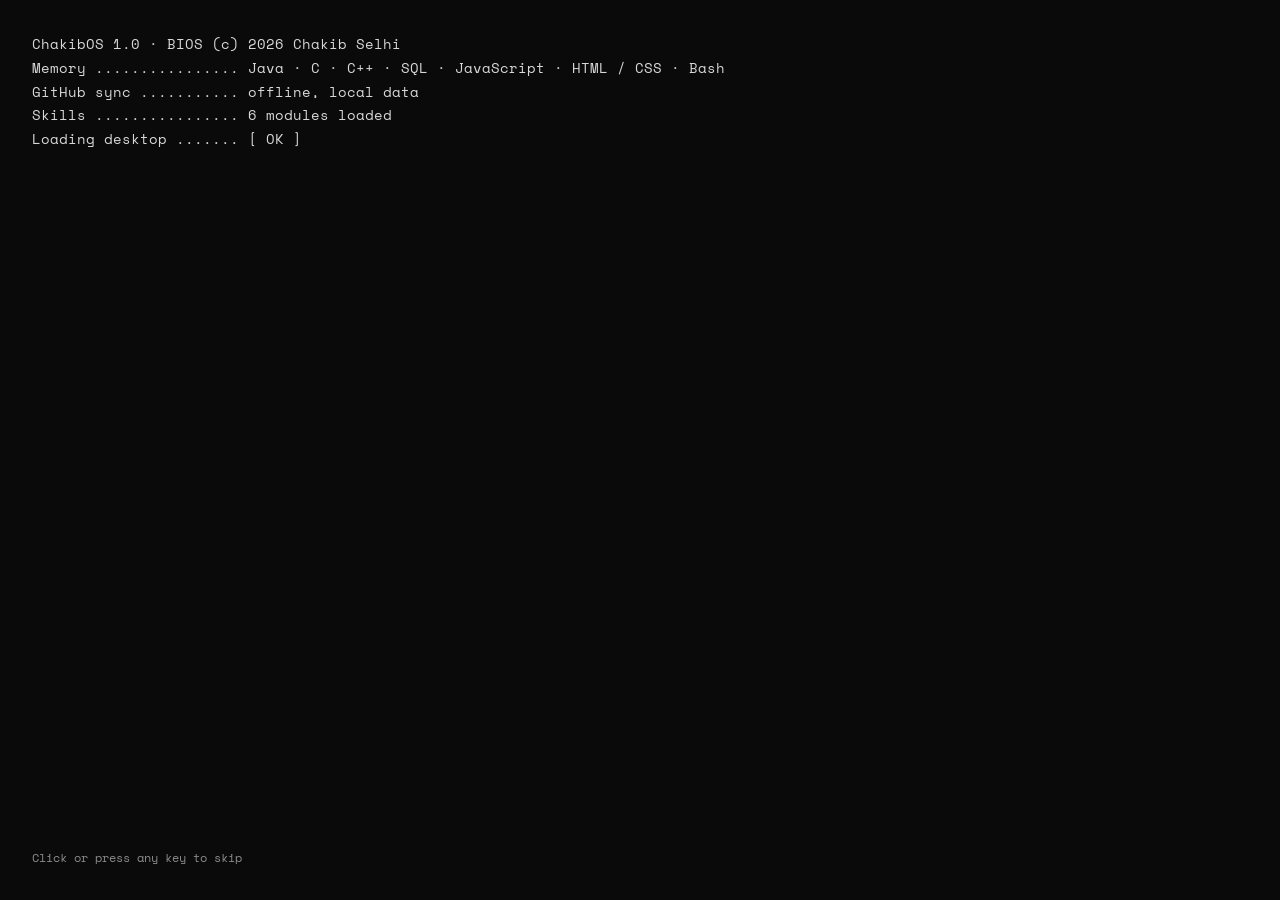
==== index.html @ a16cc72a "refactor(menus): simplifie les menus et la fenêtre Comment naviguer - ChakibOS : À propos de ChakibO" ====
<!doctype html>
<html lang="fr">
<head>
<meta charset="utf-8">
<meta name="viewport" content="width=device-width, initial-scale=1">
<title>ChakibOS · Portfolio de Chakib Selhi</title>
<meta name="description" content="Portfolio de Chakib Selhi, étudiant en génie logiciel à l'UQAM, à la recherche d'un stage en cybersécurité, analyse, développement ou TI.">
<meta name="theme-color" content="#2F6F73">
<meta property="og:title" content="ChakibOS · Portfolio de Chakib Selhi">
<meta property="og:description" content="Étudiant en génie logiciel à l'UQAM, à la recherche d'un stage en cybersécurité, analyse, développement ou TI. / Software engineering student at UQAM, looking for an internship.">
<meta property="og:type" content="website">
<link rel="icon" href="assets/favicon.svg" type="image/svg+xml">
<link rel="preconnect" href="https://fonts.googleapis.com">
<link rel="preconnect" href="https://fonts.gstatic.com" crossorigin>
<link rel="preconnect" href="https://api.github.com" crossorigin>
<link rel="stylesheet" href="https://fonts.googleapis.com/css2?family=Silkscreen:wght@400;700&family=Space+Mono:wght@400;700&display=swap">
<link rel="stylesheet" href="css/os.css?v=20261104052215">
</head>
<body>
<a class="skip" href="simple.html" data-i18n="skip">Aller à la version simple du CV</a>

<header class="menubar">
  <nav class="menubar__menus" aria-label="Menu">
    <div class="mb">
      <button type="button" class="mb__btn mb__btn--logo" data-menu="systeme" aria-haspopup="true" aria-expanded="false" data-i18n-aria="menu.system">◆<span class="mb__brand"> ChakibOS</span></button>
      <div class="menu" role="menu" data-menu-panel="systeme" hidden>
        <button type="button" role="menuitem" data-cmd="open:apropos-os" data-i18n="menu.aboutOs">À propos de ChakibOS</button>
        <hr>
        <button type="button" role="menuitem" data-cmd="reboot" data-i18n="menu.reboot">Redémarrer</button>
      </div>
    </div>
    <div class="mb">
      <button type="button" class="mb__btn" data-menu="aide" aria-haspopup="true" aria-expanded="false" data-i18n="menu.help">Aide</button>
      <div class="menu" role="menu" data-menu-panel="aide" hidden>
        <button type="button" role="menuitem" data-cmd="lang" class="menu__lang" data-i18n="menu.lang">English version</button>
        <hr>
        <button type="button" role="menuitem" data-cmd="open:aide" data-i18n="menu.howto">Comment naviguer</button>
        <button type="button" role="menuitem" data-cmd="wallpaper" data-i18n="menu.wallpaper">Changer le fond d'écran</button>
        <button type="button" role="menuitem" data-cmd="source" data-i18n="menu.github">Mes dépôts GitHub</button>
      </div>
    </div>
  </nav>
  <div class="menubar__right">
    <a class="mb__link" href="simple.html" data-i18n="menu.simpleLink">Version simple</a>
    <time id="clock" class="mb__clock"><span class="mb__day"></span> <span class="mb__time"></span></time>
  </div>
</header>

<main id="desktop" class="desktop">
  <h1 class="sr-only" data-i18n="h1">Chakib Selhi, étudiant en génie logiciel à l'UQAM : portfolio</h1>
  <nav id="icons" class="icons" data-i18n-aria="desk.aria" aria-label="Icônes du bureau"></nav>
  <div id="windows" class="windows"></div>
</main>

<footer class="taskbar">
  <div class="mb">
    <button type="button" class="task-start" data-menu="demarrer" aria-haspopup="true" aria-expanded="false">◆ Menu</button>
    <div class="menu menu--up" role="menu" data-menu-panel="demarrer" hidden>
      <div data-fill="apps"></div>
    </div>
  </div>
  <div id="task-list" class="task-list" data-i18n-aria="task.aria" aria-label="Fenêtres ouvertes"></div>
  <a class="task-gh" href="https://github.com/Chakib-Selhi" target="_blank" rel="noopener">GitHub</a>
</footer>

<div id="boot" class="boot" hidden>
  <div class="boot__log" aria-live="polite"></div>
  <p class="boot__hint" data-i18n="boot.hint">Cliquez ou appuyez sur une touche pour passer</p>
</div>

<noscript>
  <div class="noscript">ChakibOS a besoin de JavaScript / ChakibOS needs JavaScript. <a href="simple.html">Version simple</a>.</div>
</noscript>

<script src="js/data.js?v=20261104052215"></script>
<script src="js/i18n.js?v=20261104052215"></script>
<script src="js/icons.js?v=20261104052215"></script>
<script src="js/github.js?v=20261104052215"></script>
<script src="js/cv.js?v=20261104052215"></script>
<script src="js/apps.js?v=20261104052215"></script>
<script src="js/terminal.js?v=20261104052215"></script>
<script src="js/os.js?v=20261104052215"></script>
</body>
</html>
---- css/os.css ----
/* ===== ChakibOS ===== */
:root {
  --desk: #2F6F73;
  --face: #EFEBE2;
  --paper: #FFFFFF;
  --ink: #111111;
  --muted: #4A4A4A;
  --accent: #F2A33A;
  --red: #B3361A;
  --yellow: #F7D774;
  --green: #2F9E5B;
  --blue: #2457D6;
  --menu-h: 34px;
  --task-h: 42px;
  --font-pixel: "Silkscreen", ui-monospace, Menlo, monospace;
  --font-mono: "Space Mono", ui-monospace, Menlo, Consolas, monospace;
}

*, *::before, *::after { box-sizing: border-box; }
html, body { height: 100%; margin: 0; }
body {
  background: var(--desk);
  color: var(--ink);
  font: 13px/1.5 var(--font-mono);
  overflow: hidden;
  -webkit-font-smoothing: antialiased;
}
button, input, textarea { font: inherit; color: inherit; }
a { color: var(--ink); }
a:hover { color: var(--red); }
code, kbd { font-family: var(--font-mono); }
:focus-visible { outline: 2px dashed var(--ink); outline-offset: 2px; }
.pixel { font-family: var(--font-pixel); }
.sr-only { position: absolute; width: 1px; height: 1px; overflow: hidden; clip: rect(0 0 0 0); white-space: nowrap; }
.skip { position: absolute; left: 8px; top: -60px; z-index: 9999; background: var(--ink); color: var(--face); padding: 8px 12px; }
.skip:focus { top: 8px; color: var(--face); }
[hidden] { display: none !important; }

/* ===== Barre de menus ===== */
.menubar {
  position: fixed; top: 0; left: 0; right: 0; height: var(--menu-h); z-index: 5000;
  display: flex; align-items: stretch; justify-content: space-between;
  background: var(--face); border-bottom: 2px solid var(--ink);
  font-family: var(--font-pixel); font-size: 13px;
}
.menubar__menus { display: flex; align-items: stretch; }
.menubar__right { display: flex; align-items: center; gap: 16px; padding: 0 14px; white-space: nowrap; }
.mb { position: relative; display: flex; }
.mb__btn {
  border: 0; background: transparent; padding: 0 12px; cursor: pointer;
  font-family: var(--font-pixel); font-size: 13px;
}
.mb__btn--logo { font-weight: 700; white-space: nowrap; }
.hint-touch { display: none; }
@media (hover: none) and (pointer: coarse) {
  .hint-mouse { display: none; }
  .hint-touch { display: inline; }
}
.mb__btn[aria-expanded="true"], .mb__btn:hover { background: var(--ink); color: var(--face); }
.mb__link { font-size: 12px; text-decoration: none; }
.mb__link:hover { text-decoration: underline; color: var(--ink); }
.mb__clock { font-size: 12px; }

.menu {
  position: absolute; top: 100%; left: 0; min-width: 230px; z-index: 6000;
  display: flex; flex-direction: column; padding: 4px 0;
  background: var(--face); border: 2px solid var(--ink); box-shadow: 4px 4px 0 var(--ink);
  font-family: var(--font-mono); font-size: 13px;
}
.menu--up { top: auto; bottom: calc(100% + 6px); }
.menu [role="menuitem"] {
  display: flex; justify-content: space-between; gap: 16px; width: 100%;
  border: 0; background: transparent; padding: 7px 16px; text-align: left; cursor: pointer;
}
.menu [role="menuitem"]:hover, .menu [role="menuitem"]:focus-visible { background: var(--ink); color: var(--face); outline: none; }
.menu kbd { font-size: 11px; opacity: .75; }
.menu hr { border: 0; border-top: 1px solid var(--ink); margin: 4px 0; }

/* ===== Bureau ===== */
.desktop {
  position: fixed; top: var(--menu-h); bottom: var(--task-h); left: 0; right: 0;
  background-color: var(--desk);
  background-image: radial-gradient(rgba(255, 255, 255, .10) 1px, transparent 1px);
  background-size: 14px 14px;
  overflow: hidden;
}
.icons {
  position: absolute; top: 14px; left: 10px; bottom: 14px;
  display: flex; flex-direction: column; flex-wrap: wrap; align-content: flex-start; gap: 4px 8px;
}
.icon {
  width: 100px; padding: 6px 2px; border: 0; background: transparent; cursor: pointer;
  display: flex; flex-direction: column; align-items: center; gap: 5px;
}
.icon__img { height: 46px; display: flex; align-items: flex-end; }
.icon__label {
  color: #FFFFFF; font-size: 12px; line-height: 1.3; padding: 1px 6px; text-align: center;
  text-shadow: 1px 1px 0 rgba(0, 0, 0, .45);
}
.icon.is-selected .icon__label { background: var(--face); color: var(--ink); text-shadow: none; }
.icon.is-selected .icon__img svg { filter: drop-shadow(2px 2px 0 rgba(0, 0, 0, .35)); }
.icon:focus-visible { outline: 2px dashed var(--face); }

.windows { position: absolute; inset: 0; pointer-events: none; }

/* ===== Fenêtres ===== */
.win {
  position: absolute; pointer-events: auto;
  display: flex; flex-direction: column;
  min-width: 300px; min-height: 180px;
  background: var(--face); border: 2px solid var(--ink); box-shadow: 6px 6px 0 var(--ink);
}
.win:focus { outline: none; }
.win.is-opening { animation: win-open .14s ease-out; }
@keyframes win-open { from { transform: scale(.96); opacity: .4; } to { transform: none; opacity: 1; } }
.win.is-dragging { opacity: .94; }
.win.is-max { left: 0 !important; top: 0 !important; width: 100% !important; height: 100% !important; box-shadow: none; }

.win__bar {
  flex: none; display: flex; align-items: center; gap: 8px; height: 30px; padding: 0 6px;
  border-bottom: 2px solid var(--ink); background-color: var(--face);
  cursor: grab; user-select: none; touch-action: none;
}
.win.is-dragging .win__bar { cursor: grabbing; }
.win.is-active .win__bar { background-image: repeating-linear-gradient(0deg, var(--ink) 0 1px, transparent 1px 3px); }
.win--dialog.is-active .win__bar { background-color: var(--accent); background-image: none; }
.win__title {
  flex: 1; margin: 0; min-width: 0; text-align: center;
  font: 700 12px var(--font-pixel); white-space: nowrap; overflow: hidden; text-overflow: ellipsis;
}
.win__title span { background: var(--face); padding: 0 10px; }
.win--dialog .win__title span { background: transparent; }
.win__btn {
  flex: none; width: 20px; height: 20px; padding: 0; cursor: pointer;
  display: grid; place-items: center;
  background: var(--face); border: 2px solid var(--ink);
}
.win__btn:hover { background: var(--ink); }
.win__btn:hover svg path, .win__btn:hover svg rect { stroke: var(--face); }
/* Bouton fermer : pastille rouge avec un x, en haut à gauche. */
.win__btn--close { border-radius: 50%; background: #FF5F57; border: 1.5px solid #8F1D17; }
.win__btn--close:hover { background: #E0443C; }
.win__btn--close:hover svg path { stroke: #FFFFFF; }
.win__body { flex: 1; min-height: 0; overflow: auto; background: var(--paper); }
.win__resize {
  position: absolute; right: 0; bottom: 0; width: 18px; height: 18px; cursor: nwse-resize;
  background: repeating-linear-gradient(135deg, transparent 0 3px, var(--ink) 3px 5px);
  clip-path: polygon(100% 0, 100% 100%, 0 100%);
}
.statusbar {
  margin-top: auto; padding: 5px 12px; border-top: 1px solid var(--ink);
  background: var(--face); font-size: 11px;
}

/* ===== Éléments communs ===== */
.btn {
  display: inline-flex; align-items: center; justify-content: center; gap: 6px;
  min-height: 34px; padding: 6px 14px; cursor: pointer; text-decoration: none;
  background: var(--face); color: var(--ink); border: 2px solid var(--ink); box-shadow: 2px 2px 0 var(--ink);
}
.btn:hover { color: var(--ink); background: #FFFFFF; }
.btn:active { transform: translate(2px, 2px); box-shadow: none; }
.btn--primary { background: var(--ink); color: var(--face); }
.btn--primary:hover { background: #333333; color: #FFFFFF; }
.btn--default { outline: 2px solid var(--ink); outline-offset: 2px; }
.btn--sm { min-height: 28px; padding: 3px 10px; font-size: 12px; }
.btn-row { display: flex; flex-wrap: wrap; align-items: center; gap: 10px; margin-top: 12px; }
.linkbtn { border: 0; background: none; padding: 0; text-decoration: underline; cursor: pointer; }
.linkbtn:hover { color: var(--red); }
.meta { margin: 4px 0; font-size: 12px; color: var(--muted); }
.badge {
  display: inline-block; padding: 0 7px; font-size: 11px; line-height: 18px; vertical-align: middle;
  border: 1px solid var(--ink); font-family: var(--font-mono); font-weight: 400;
}
.badge--ok { background: #CDEBD6; }
.badge--wip { background: #FBE3B8; }
.badge--plan { background: #D6E2FA; }
.badge--hot { background: var(--accent); }
.chips { list-style: none; display: flex; flex-wrap: wrap; gap: 6px; margin: 8px 0 0; padding: 0; }
.chips li { border: 1px solid var(--ink); background: var(--face); padding: 1px 8px; font-size: 12px; }

/* ===== À propos ===== */
.about { display: flex; flex-wrap: wrap; gap: 20px; padding: 20px; background: var(--face); min-height: 100%; }
.about__avatar {
  flex: none; width: 92px; height: 92px; display: grid; place-items: center;
  background: var(--ink); color: var(--face); font: 700 30px var(--font-pixel);
}
.about__main { flex: 1 1 280px; min-width: 0; }
.about__name { margin: 0; font-size: 24px; line-height: 1.1; }
.about__role { margin: 6px 0 8px; font-weight: 700; }
.about p { margin: 0 0 8px; }
.specs { display: grid; grid-template-columns: 110px minmax(0, 1fr); gap: 3px 12px; margin: 10px 0 0; font-size: 12px; }
.specs dt { font-weight: 700; }
.specs dd { margin: 0; }
.specs__hot { color: var(--red); font-weight: 700; }

/* ===== Explorateur ===== */
.explorer { display: flex; flex-direction: column; min-height: 100%; }
.explorer__path { padding: 6px 12px; border-bottom: 1px solid var(--ink); background: var(--face); font-size: 12px; }
.explorer__grid {
  display: grid; grid-template-columns: repeat(auto-fill, minmax(118px, 1fr)); gap: 10px; padding: 16px 14px;
}
.file {
  display: flex; flex-direction: column; align-items: center; gap: 5px; padding: 10px 4px 8px; cursor: pointer;
  background: transparent; border: 2px solid transparent; text-align: center;
}
.file__icon { height: 48px; display: flex; align-items: flex-end; }
.file__name { font-size: 12px; font-weight: 700; word-break: break-word; }
.file__tag { font-size: 10px; color: var(--muted); }
.file:hover { border-color: #BBBBBB; }
.file.is-selected { background: var(--accent); border-color: var(--ink); }
.file.is-selected .file__tag { color: var(--ink); }
.file--slot { border: 2px dashed #8A8A8A; }
.file--slot .file__icon { align-items: center; }
.explorer__detail { margin: 0 14px 14px; }
.detail {
  display: flex; gap: 16px; padding: 14px 16px; border: 2px solid var(--ink); background: #F7F5EF;
}
.detail__icon { flex: none; }
.detail__main { min-width: 0; }
.detail h3 { margin: 0 0 4px; font-size: 15px; }
.detail p { margin: 0 0 4px; }

/* ===== Fiche projet et documents ===== */
.doc { padding: 20px 24px 24px; max-width: 760px; }
.doc__head { display: flex; gap: 14px; align-items: center; margin-bottom: 10px; }
.doc__icon { flex: none; }
.doc__title { margin: 0; font-size: 22px; line-height: 1.1; }
.doc__lead { font-size: 14px; margin: 0 0 14px; }
.doc__h { margin: 18px 0 6px; font: 700 13px var(--font-pixel); }
.doc__list { margin: 0; padding-left: 18px; }
.doc__list li { margin-bottom: 5px; }
.doc__soon { margin-top: 16px; }
.btn-row--doc { margin-top: 18px; }
.gallery { display: flex; gap: 12px; overflow-x: auto; padding: 4px 2px 10px; margin: 0 0 6px; }
.gallery figure { margin: 0; flex: none; }
.gallery img { display: block; height: 220px; width: auto; border: 2px solid var(--ink); background: var(--ink); }
.gallery figcaption { max-width: 190px; margin-top: 4px; font-size: 11px; color: var(--muted); }

/* ===== Compétences ===== */
.skills { display: grid; grid-template-columns: repeat(auto-fill, minmax(250px, 1fr)); gap: 14px; padding: 18px; }
.skill { border: 2px solid var(--ink); background: var(--face); padding: 12px 14px; }
.skill h4 { margin: 0; font-size: 13px; }
.skill__proof { margin: 10px 0 0; font-size: 12px; color: var(--muted); }

/* ===== Terminal ===== */
.win--terminal .win__body { background: #0D0F0D; overflow: hidden; }
.term {
  height: 100%; overflow: auto; padding: 10px 14px; color: #C9F2D3;
  font: 13px/1.55 var(--font-mono); cursor: text;
}
.term__row { white-space: pre-wrap; word-break: break-word; }
.term__row a { color: #67D4F0; }
.term__line { display: flex; gap: 8px; align-items: center; }
.term__prompt, .t-prompt { color: #5CF28A; white-space: nowrap; }
.term__input {
  flex: 1; min-width: 0; border: 0; outline: none; background: transparent; color: #E8FFE9;
  caret-color: #5CF28A; padding: 2px 0;
}
.t-accent { color: #5CF28A; }
.t-pre { white-space: pre; font-size: 12px; line-height: 1.25; overflow: hidden; }
.t-bold { color: #FFFFFF; font-weight: 700; }
.t-dim { color: #86A893; }
.t-warn { color: #FFB547; }
.t-ok { color: #5CF28A; }
.t-err { color: #FF8A80; }

/* ===== Contact ===== */
.contact { padding: 16px 20px 20px; background: var(--face); min-height: 100%; }
.contact > p { margin: 0 0 12px; }
.mail { border: 2px solid var(--ink); background: var(--paper); }
.field { display: flex; align-items: center; gap: 10px; padding: 8px 12px; border-bottom: 1px solid var(--ink); }
.field__label { flex: none; width: 70px; font-weight: 700; }
.field__val { flex: 1; min-width: 0; overflow-wrap: anywhere; }
.field input, .field textarea { flex: 1; min-width: 0; border: 0; background: transparent; padding: 4px 0; }
.field input:focus, .field textarea:focus { outline: none; background: #FFF8EA; }
.field--col { flex-direction: column; align-items: stretch; border-bottom: 0; }
.field--col textarea { resize: vertical; border: 1px solid #BBBBBB; padding: 8px; }
.mail .btn-row { margin: 0; padding: 0 12px 12px; justify-content: flex-end; }
.contact__note { margin-right: auto; font-size: 12px; color: var(--muted); }
.contact__links { list-style: none; margin: 14px 0 0; padding: 0; }
.contact__links li { margin-bottom: 4px; }

/* ===== CV ===== */
.cvwin { display: flex; flex-direction: column; height: 100%; background: #8D8A84; }
.cvwin__bar {
  flex: none; display: flex; flex-wrap: wrap; justify-content: space-between; align-items: center; gap: 8px;
  padding: 6px 12px; background: var(--face); border-bottom: 1px solid var(--ink); font-size: 12px;
}
.cvwin__actions { display: flex; gap: 8px; flex-wrap: wrap; }
.cvwin__scroll { flex: 1; overflow: auto; padding: 20px; }
.paper { max-width: 640px; margin: 0 auto; background: var(--paper); padding: 34px 40px; box-shadow: 4px 4px 0 rgba(0, 0, 0, .35); }

.cv { font-size: 12.5px; line-height: 1.5; }
.cv__head { border-bottom: 2px solid var(--ink); padding-bottom: 10px; margin-bottom: 12px; }
.cv__name { margin: 0; font: 700 26px var(--font-pixel); }
.cv__title { margin: 4px 0 2px; font-weight: 700; }
.cv__contact { margin: 0; color: var(--muted); }
.cv__sec { margin-bottom: 12px; }
.cv__sec h2 { margin: 0 0 6px; font: 700 13px var(--font-pixel); letter-spacing: .04em; }
.cv__sec p { margin: 0 0 6px; }
.cv__sec ul { margin: 0; padding-left: 18px; }
.cv__proj { margin-bottom: 10px; }
.cv__proj h3 { margin: 0; font-size: 13px; }
.cv__meta { color: var(--muted); font-weight: 400; font-size: 12px; }
.cv__skills { display: grid; grid-template-columns: 170px minmax(0, 1fr); gap: 3px 12px; margin: 0; }
.cv__skills dt { font-weight: 700; }
.cv__skills dd { margin: 0; }

/* ===== Boîtes de dialogue et fenêtres vides ===== */
.win--dialog .win__body { background: var(--face); }
.dlg { display: flex; flex-direction: column; gap: 10px; padding: 16px 18px; height: 100%; }
.dlg__msg { display: flex; gap: 14px; align-items: flex-start; }
.dlg__msg svg { flex: none; }
.dlg__msg p { margin: 0; line-height: 1.55; }
.dlg__btns { display: flex; justify-content: flex-end; gap: 12px; margin-top: auto; }
.empty { display: flex; flex-direction: column; align-items: center; justify-content: center; gap: 6px; height: 100%; padding: 18px; text-align: center; background: var(--face); }
.empty p { margin: 0; }
.big { font-size: 20px; font-weight: 700; }

/* ===== Barre des tâches ===== */
.taskbar {
  position: fixed; left: 0; right: 0; bottom: 0; height: var(--task-h); z-index: 5000;
  display: flex; align-items: center; gap: 8px; padding: 0 10px;
  background: var(--face); border-top: 2px solid var(--ink);
}
.task-start {
  flex: none; min-height: 30px; padding: 0 12px; cursor: pointer;
  font: 700 12px var(--font-pixel); background: var(--face); border: 2px solid var(--ink); box-shadow: 2px 2px 0 var(--ink);
}
.task-start[aria-expanded="true"] { background: var(--ink); color: var(--face); box-shadow: none; }
.task-list { flex: 1; min-width: 0; display: flex; gap: 6px; overflow-x: auto; scrollbar-width: none; }
.task {
  flex: none; max-width: 190px; min-height: 30px; padding: 0 12px; cursor: pointer;
  white-space: nowrap; overflow: hidden; text-overflow: ellipsis; font-size: 12px;
  background: var(--face); border: 2px solid var(--ink);
}
.task[aria-pressed="true"] { background: var(--paper); font-weight: 700; box-shadow: inset 2px 2px 0 rgba(0, 0, 0, .25); }
.task.is-min { opacity: .7; border-style: dashed; }
.task-gh { flex: none; font-size: 12px; padding: 6px 4px; }

/* ===== Démarrage ===== */
.boot {
  position: fixed; inset: 0; z-index: 9000; padding: 32px;
  background: #0A0A0A; color: #D8D8D8; font: 14px/1.7 var(--font-mono);
  display: flex; flex-direction: column; justify-content: space-between; cursor: pointer;
  transition: opacity .28s ease;
}
.boot.is-done { opacity: 0; }
.boot__hint { margin: 0; color: #8C8C8C; font-size: 12px; }
.noscript { position: fixed; inset: auto 16px 60px 16px; z-index: 9999; padding: 14px; background: var(--face); border: 2px solid var(--ink); }

/* ===== Projets GitHub : statistiques, langages, README ===== */
.ghstats { margin: -6px 0 12px; font-size: 12px; color: var(--muted); }
.doc__auto { font-style: italic; }
.langbar { display: flex; height: 12px; border: 2px solid var(--ink); background: var(--face); overflow: hidden; }
.langbar span { display: block; height: 100%; min-width: 2px; }
.langlegend { list-style: none; display: flex; flex-wrap: wrap; gap: 4px 16px; margin: 6px 0 0; padding: 0; font-size: 12px; }
.langlegend li { display: flex; align-items: center; gap: 6px; }
.langdot { width: 10px; height: 10px; border: 1px solid var(--ink); display: inline-block; }
.chips--topics li { background: #E3ECFA; border-color: #2457D6; color: #163A8A; }
.readme { margin-top: 20px; border: 2px solid var(--ink); background: var(--paper); }
.readme summary { cursor: pointer; padding: 8px 12px; background: var(--face); font: 700 13px var(--font-pixel); border-bottom: 2px solid transparent; }
.readme[open] summary { border-bottom-color: var(--ink); }
.md { padding: 14px 18px; font-family: system-ui, -apple-system, "Segoe UI", Roboto, sans-serif; font-size: 14px; line-height: 1.6; overflow-wrap: anywhere; }
.md h1, .md h2, .md h3, .md h4 { font-family: var(--font-mono); margin: 18px 0 8px; line-height: 1.3; }
.md h1 { font-size: 20px; } .md h2 { font-size: 17px; border-bottom: 1px solid #CCCCCC; padding-bottom: 4px; } .md h3 { font-size: 15px; } .md h4 { font-size: 14px; }
.md p, .md ul, .md ol, .md table, .md pre, .md blockquote { margin: 0 0 12px; }
.md ul, .md ol { padding-left: 22px; }
.md img { max-width: 100%; height: auto; vertical-align: middle; }
.md code { font-family: var(--font-mono); font-size: 12.5px; background: #F1EEE6; padding: 1px 4px; }
.md pre { background: #151515; color: #E8E8E8; padding: 12px 14px; overflow-x: auto; }
.md pre code { background: none; padding: 0; color: inherit; }
.md table { border-collapse: collapse; display: block; overflow-x: auto; }
.md th, .md td { border: 1px solid #BBBBBB; padding: 5px 9px; vertical-align: top; }
.md th { background: var(--face); }
.md blockquote { border-left: 3px solid #BBBBBB; padding-left: 12px; color: var(--muted); }
.md hr { border: 0; border-top: 1px solid #CCCCCC; margin: 16px 0; }
.md a { color: #1E46B4; }
.menu .menu__lang { font-weight: 700; }

/* ===== Mobile : les fenêtres deviennent des applications plein écran ===== */
@media (max-width: 760px) {
  .menubar { font-size: 12px; }
  .mb__btn { padding: 0 8px; font-size: 12px; }
  .mb__link, .mb__brand, .mb__day { display: none; }
  .mb__btn--logo { padding: 0 12px; font-size: 14px; }
  .menubar__right { padding: 0 10px; }
  .icons { position: absolute; top: 14px; left: 8px; right: 8px; bottom: auto; display: grid; grid-template-columns: repeat(4, minmax(0, 1fr)); gap: 12px 4px; }
  .icon { width: auto; }
  .win {
    left: 0 !important; top: 0 !important; width: 100% !important; height: 100% !important;
    min-width: 0; border-width: 0; box-shadow: none;
  }
  .win__bar { height: 46px; }
  .win__btn { width: 34px; height: 34px; }
  .win__resize { display: none; }
  .win--dialog { top: auto !important; bottom: 0 !important; height: auto !important; border-top: 2px solid var(--ink); }
  .doc { padding: 16px; }
  .paper { padding: 22px 18px; }
  .cvwin__scroll { padding: 10px; }
  .cv__skills, .specs { grid-template-columns: minmax(0, 1fr); }
  .cv__skills dd, .specs dd { margin-bottom: 6px; }
  .gallery img { height: 180px; }
  .task-gh { display: none; }
}

@media (prefers-reduced-motion: reduce) {
  .win.is-opening { animation: none; }
  .boot { transition: none; }
}
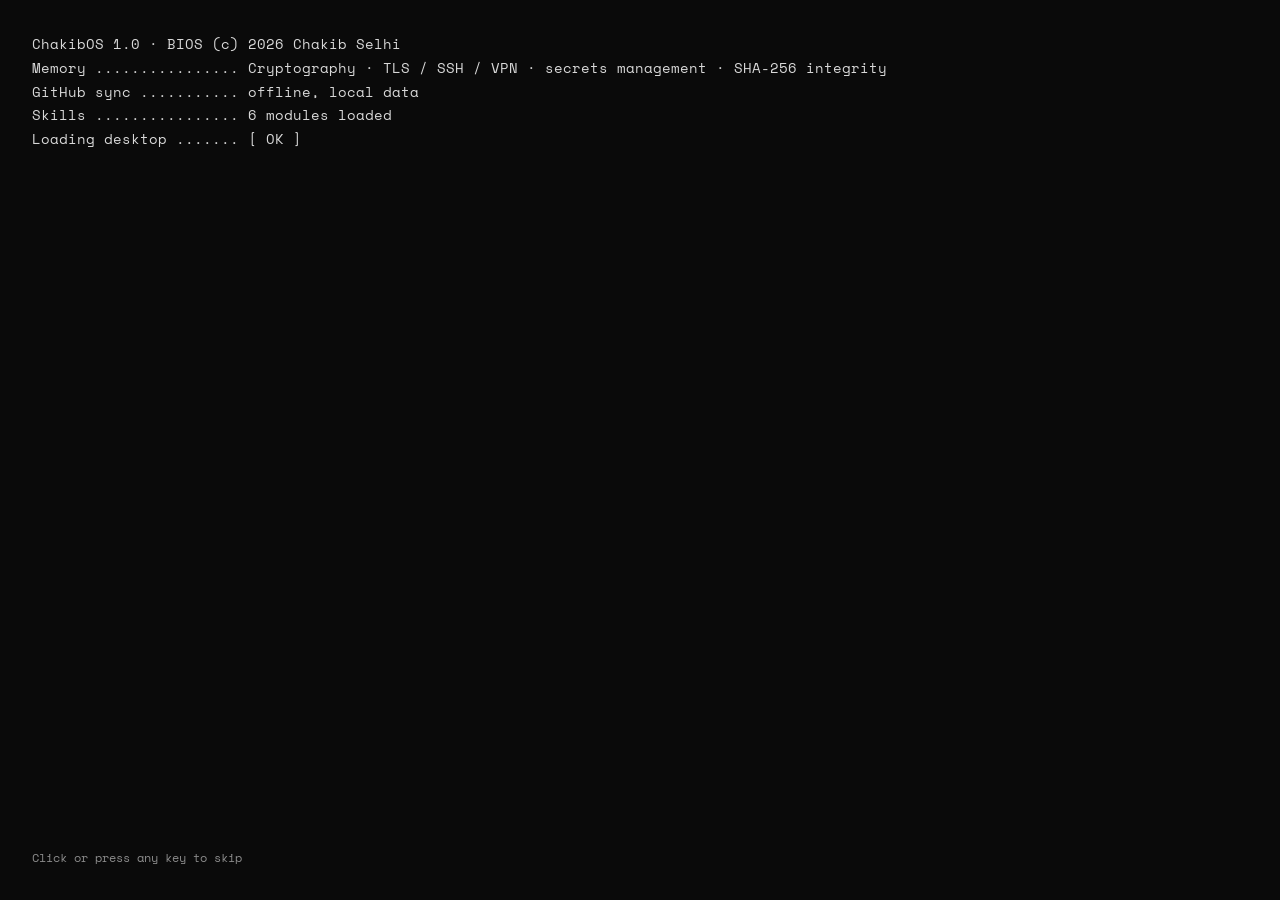
==== commit ca2e7179: "feat(profil): oriente le portfolio vers la cybersécurité et les réseaux Titre, accroche et domaines " ====
--- a/index.html
+++ b/index.html
@@ -4,17 +4,17 @@
 <meta charset="utf-8">
 <meta name="viewport" content="width=device-width, initial-scale=1">
 <title>ChakibOS · Portfolio de Chakib Selhi</title>
-<meta name="description" content="Portfolio de Chakib Selhi, étudiant en génie logiciel à l'UQAM, à la recherche d'un stage en cybersécurité, analyse, développement ou TI.">
+<meta name="description" content="Portfolio de Chakib Selhi, étudiant en génie logiciel à l'UQAM orienté cybersécurité et réseaux, à la recherche d'un stage.">
 <meta name="theme-color" content="#2F6F73">
 <meta property="og:title" content="ChakibOS · Portfolio de Chakib Selhi">
-<meta property="og:description" content="Étudiant en génie logiciel à l'UQAM, à la recherche d'un stage en cybersécurité, analyse, développement ou TI. / Software engineering student at UQAM, looking for an internship.">
+<meta property="og:description" content="Étudiant en génie logiciel à l'UQAM orienté cybersécurité et réseaux, à la recherche d'un stage. / Software engineering student at UQAM focused on cybersecurity and networking, looking for an internship.">
 <meta property="og:type" content="website">
 <link rel="icon" href="assets/favicon.svg" type="image/svg+xml">
 <link rel="preconnect" href="https://fonts.googleapis.com">
 <link rel="preconnect" href="https://fonts.gstatic.com" crossorigin>
 <link rel="preconnect" href="https://api.github.com" crossorigin>
 <link rel="stylesheet" href="https://fonts.googleapis.com/css2?family=Silkscreen:wght@400;700&family=Space+Mono:wght@400;700&display=swap">
-<link rel="stylesheet" href="css/os.css?v=20261104052215">
+<link rel="stylesheet" href="css/os.css?v=20261110003149">
 </head>
 <body>
 <a class="skip" href="simple.html" data-i18n="skip">Aller à la version simple du CV</a>
@@ -72,13 +72,13 @@
   <div class="noscript">ChakibOS a besoin de JavaScript / ChakibOS needs JavaScript. <a href="simple.html">Version simple</a>.</div>
 </noscript>
 
-<script src="js/data.js?v=20261104052215"></script>
-<script src="js/i18n.js?v=20261104052215"></script>
-<script src="js/icons.js?v=20261104052215"></script>
-<script src="js/github.js?v=20261104052215"></script>
-<script src="js/cv.js?v=20261104052215"></script>
-<script src="js/apps.js?v=20261104052215"></script>
-<script src="js/terminal.js?v=20261104052215"></script>
-<script src="js/os.js?v=20261104052215"></script>
+<script src="js/data.js?v=20261110003149"></script>
+<script src="js/i18n.js?v=20261110003149"></script>
+<script src="js/icons.js?v=20261110003149"></script>
+<script src="js/github.js?v=20261110003149"></script>
+<script src="js/cv.js?v=20261110003149"></script>
+<script src="js/apps.js?v=20261110003149"></script>
+<script src="js/terminal.js?v=20261110003149"></script>
+<script src="js/os.js?v=20261110003149"></script>
 </body>
 </html>
--- a/css/os.css
+++ b/css/os.css
@@ -242,6 +242,9 @@
 .skill { border: 2px solid var(--ink); background: var(--face); padding: 12px 14px; }
 .skill h4 { margin: 0; font-size: 13px; }
 .skill__proof { margin: 10px 0 0; font-size: 12px; color: var(--muted); }
+.skills--list { grid-template-columns: 1fr; }
+.skill__meta { margin: 4px 0 0; font-size: 12px; color: var(--muted); }
+.skill__text { margin: 8px 0 0; font-size: 13px; line-height: 1.5; }
 
 /* ===== Terminal ===== */
 .win--terminal .win__body { background: #0D0F0D; overflow: hidden; }
